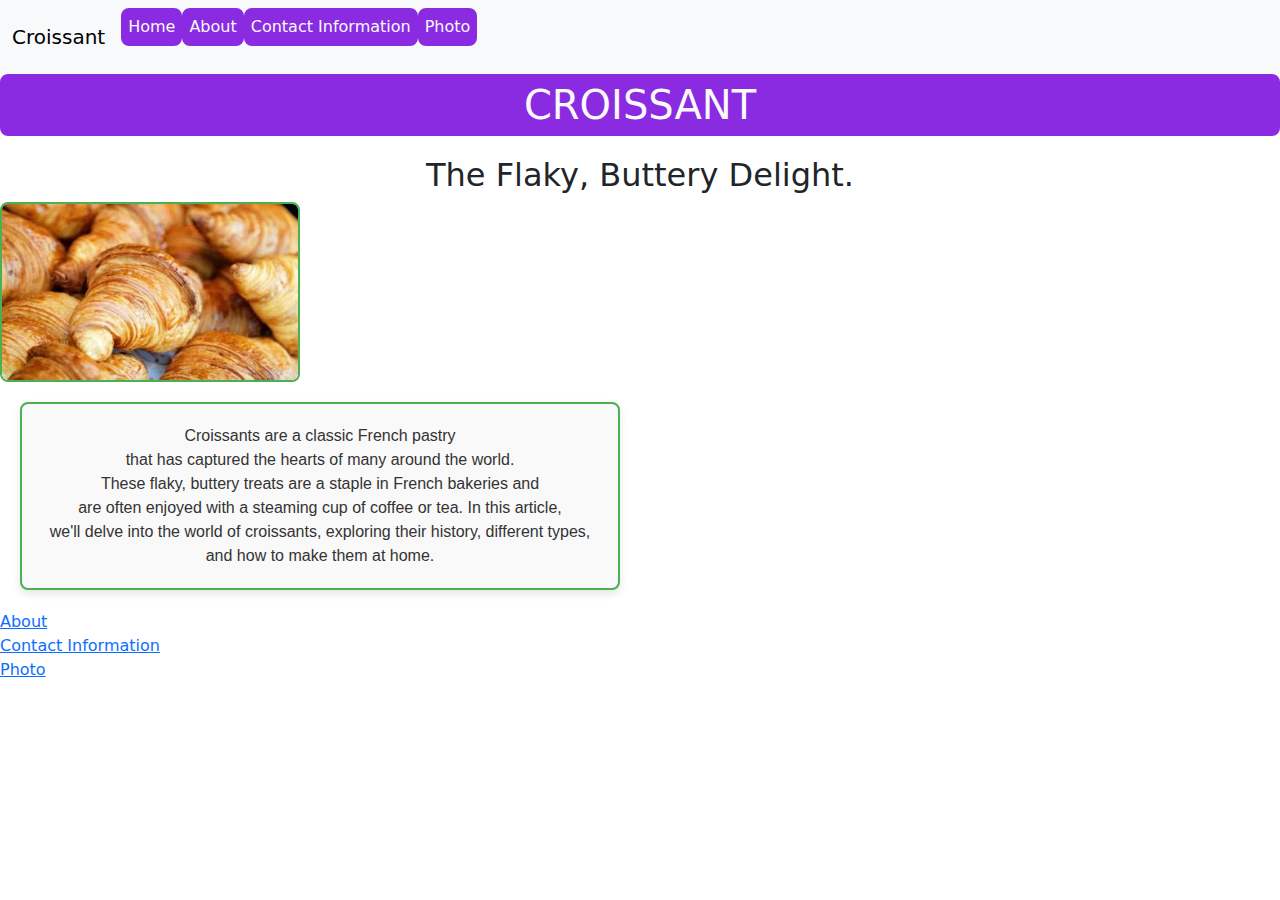
==== croissant/index.html @ 66d0ca17 "croissant page" ====
<!DOCTYPE html>
<html lang="en">
<head>
    <meta charset="UTF-8">
    <meta name="viewport" content="width=device-width, initial-scale=1.0">
    <link href="https://cdn.jsdelivr.net/npm/bootstrap@5.3.3/dist/css/bootstrap.min.css" rel="stylesheet" integrity="sha384-QWTKZyjpPEjISv5WaRU9OFeRpok6YctnYmDr5pNlyT2bRjXh0JMhjY6hW+ALEwIH" crossorigin="anonymous">
    <title>KylieAmade</title>
    <link rel="stylesheet" href="style.css">
</head>
<body>
    <nav class="navbar navbar-expand-lg bg-body-tertiary">
  <div class="container-fluid">
    <a class="navbar-brand" href="#">Croissant</a>
    <button class="navbar-toggler" type="button" data-bs-toggle="collapse" data-bs-target="#navbarNav" aria-controls="navbarNav" aria-expanded="false" aria-label="Toggle navigation">
      <span class="navbar-toggler-icon"></span>
    </button>
    <div class="collapse navbar-collapse" id="navbarNav">
      <ul class="navbar-nav">
        <li class="nav-item">
          <a class="nav-link active" aria-current="page" href="index.html" id="take">Home</a>
        </li>
        <li class="nav-item">
          <a class="nav-link" href="about.html" id="take">About </a>
        </li>
        <li class="nav-item">
          <a class="nav-link" href="about.html#contact" id="take">Contact Information</a>
        </li>
        <li class="nav-item">
          <a class="nav-link" href="th.jpg" id="take">Photo</a>
        </li>
      </ul>
    </div>
  </div>
</nav>
    <h1 id="take">CROISSANT</h1>
    <h2 id="due">The Flaky, Buttery Delight.</h2>
    <img src="th.jpg" alt="The Flaky, Buttery Delight">
    <p>
        Croissants are a classic French pastry 
    <br/>
        that has captured the hearts of many around the world. 
    </br>
        These flaky, buttery treats are a staple in French bakeries and
    </br> 
        are often enjoyed with a steaming cup of coffee or tea. In this article,
    </br>
        we'll delve into the world of croissants, exploring their history, different types, 
    </br>
        and how to make them at home.
    </p>
    <a href="about.html" id="new">About </a>
    <br/>
    <a href="about.html#contact" id="new">Contact Information</a>
    <br/>
    <a href="th.jpg" id="new">Photo</a>
  <script src="https://cdn.jsdelivr.net/npm/bootstrap@5.3.3/dist/js/bootstrap.bundle.min.js" integrity="sha384-YvpcrYf0tY3lHB60NNkmXc5s9fDVZLESaAA55NDzOxhy9GkcIdslK1eN7N6jIeHz" crossorigin="anonymous"></script>
</body>
</html>
---- croissant/style.css ----
:root {
  --primary-color: #4caf50;
  --secondary-color: #f9f9f9;
  --intermediate-color: blueviolet;
  --border: 2px solid #4caf50;
  --text-align: center;
  --border-radius: 8px;
  --padding: 20px;
}
p {
  border: var(--border);
  padding: var(--padding);
  background-color: #f9f9f9;
  color: #333;
  font-family: Arial, sans-serif;
  font-size: 16px;
  border-radius: var(--border-radius);
  box-shadow: 0 4px 8px rgba(0, 0, 0, 0.1);
  margin: 20px;
  max-width: 600px;
  text-align: var(--text-align);
}
a:visited {
  color: rgb(59, 223, 168);
}
h1 {
  color: var(--intermediate-color);
  text-align: center;
}
h2 {
  text-align: center;
}
#take {
  border: 2px solid var(--intermediate-color);
  background-color: var(--intermediate-color);
  margin-bottom: 20px;
  border-radius: var(--border-radius);
  color: var(--secondary-color);
  padding: 5px;
}
img {
  max-width: 300px;
  text-align: center;
  border-radius: var(--border-radius);
  border: var(--border);
}
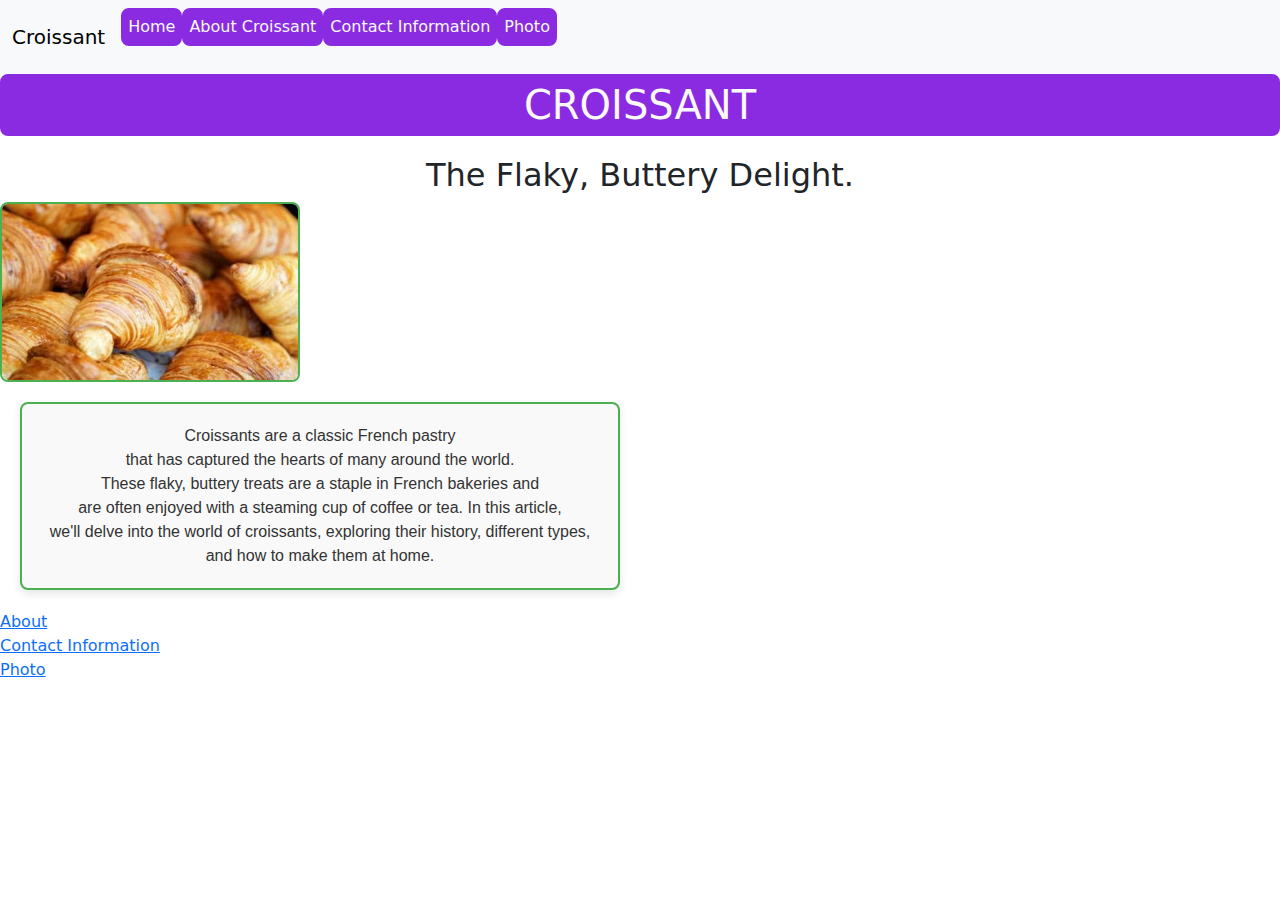
==== commit 319dae24: "seo details" ====
--- a/croissant/index.html
+++ b/croissant/index.html
@@ -3,8 +3,10 @@
 <head>
     <meta charset="UTF-8">
     <meta name="viewport" content="width=device-width, initial-scale=1.0">
+    <meta name="description" content="These flaky, buttery treats are a staple in French bakeries and
+        are often enjoyed with a steaming cup of coffee or tea">
     <link href="https://cdn.jsdelivr.net/npm/bootstrap@5.3.3/dist/css/bootstrap.min.css" rel="stylesheet" integrity="sha384-QWTKZyjpPEjISv5WaRU9OFeRpok6YctnYmDr5pNlyT2bRjXh0JMhjY6hW+ALEwIH" crossorigin="anonymous">
-    <title>KylieAmade</title>
+    <title>Croissant:A Buttery Delight.</title>
     <link rel="stylesheet" href="style.css">
 </head>
 <body>
@@ -20,7 +22,7 @@
           <a class="nav-link active" aria-current="page" href="index.html" id="take">Home</a>
         </li>
         <li class="nav-item">
-          <a class="nav-link" href="about.html" id="take">About </a>
+          <a class="nav-link" href="about.html" id="take">About Croissant</a>
         </li>
         <li class="nav-item">
           <a class="nav-link" href="about.html#contact" id="take">Contact Information</a>
@@ -52,7 +54,8 @@
     <br/>
     <a href="about.html#contact" id="new">Contact Information</a>
     <br/>
-    <a href="th.jpg" id="new">Photo</a>
+    <a href="photo.html" id="new">Photo</a>
+    
   <script src="https://cdn.jsdelivr.net/npm/bootstrap@5.3.3/dist/js/bootstrap.bundle.min.js" integrity="sha384-YvpcrYf0tY3lHB60NNkmXc5s9fDVZLESaAA55NDzOxhy9GkcIdslK1eN7N6jIeHz" crossorigin="anonymous"></script>
 </body>
 </html>